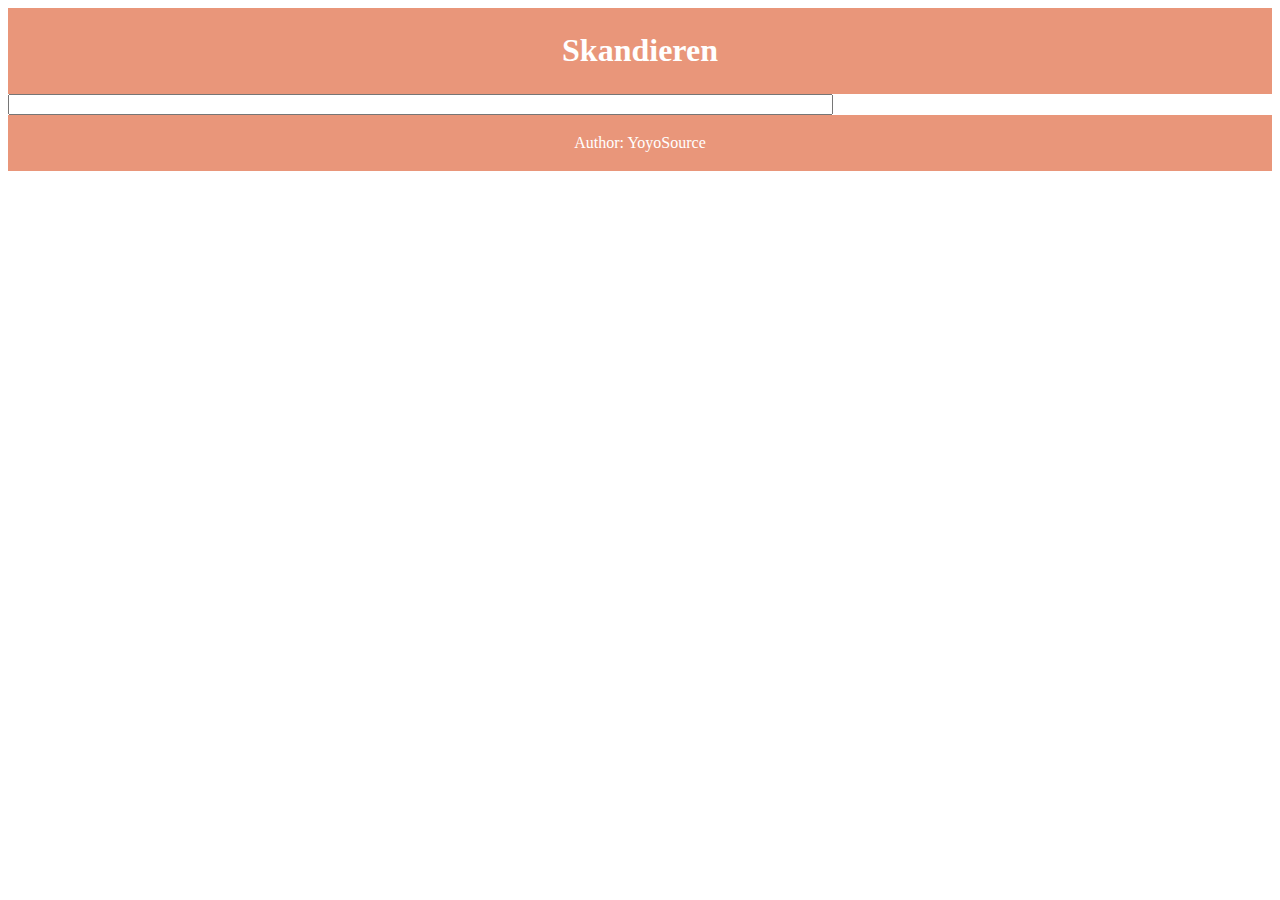
==== src/main/resources/index.html @ a7676120 "Initial index.html" ====
<!DOCTYPE html>
<html>
    <head>
        <style>
            header {
                text-align: center;
                padding: 3px;
                background-color: DarkSalmon;
                color: white;
            }
            footer {
                text-align: center;
                padding: 3px;
                background-color: DarkSalmon;
                color: white;
            }
        </style>
    </head>

    <body>
        <header>
            <h1>Skandieren</h1>
        </header>

        <input type="text" size="100%">

        <footer>
            <p>Author: YoyoSource</p>
        </footer>
    </body>
</html>
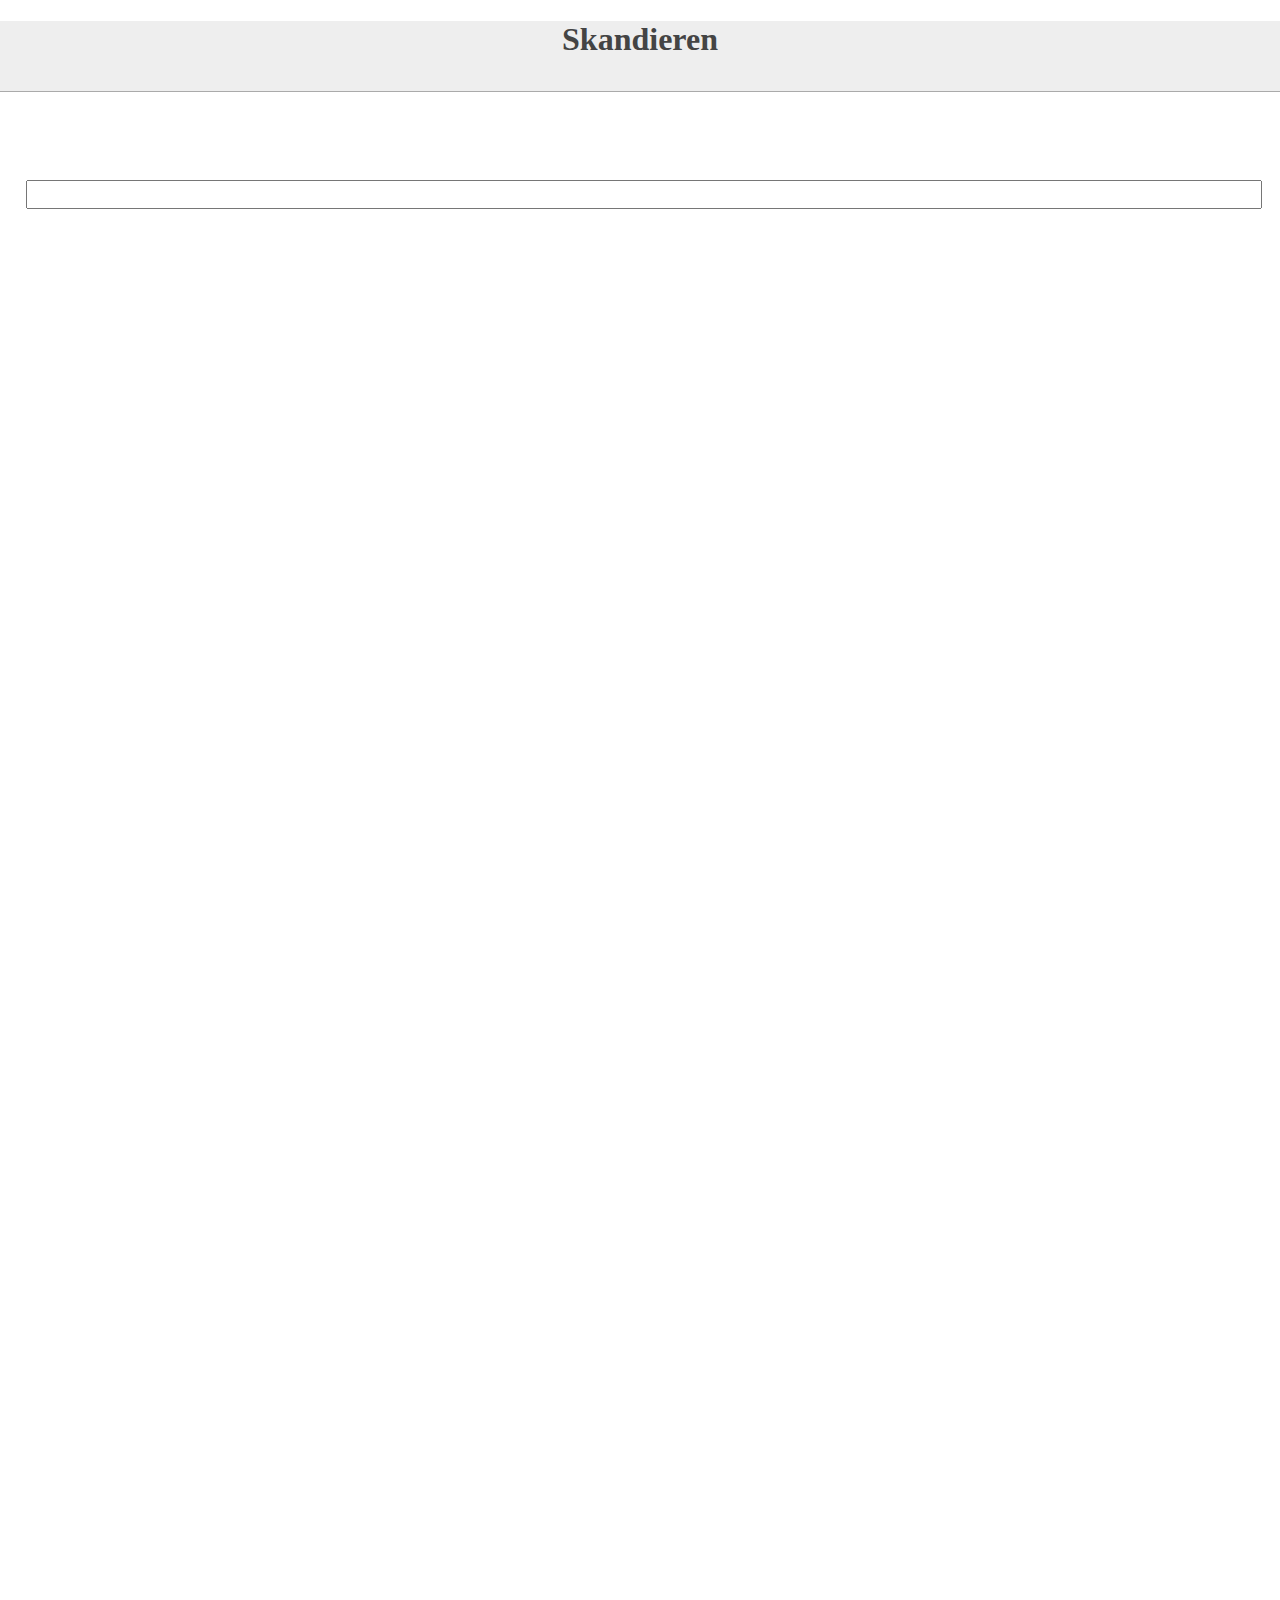
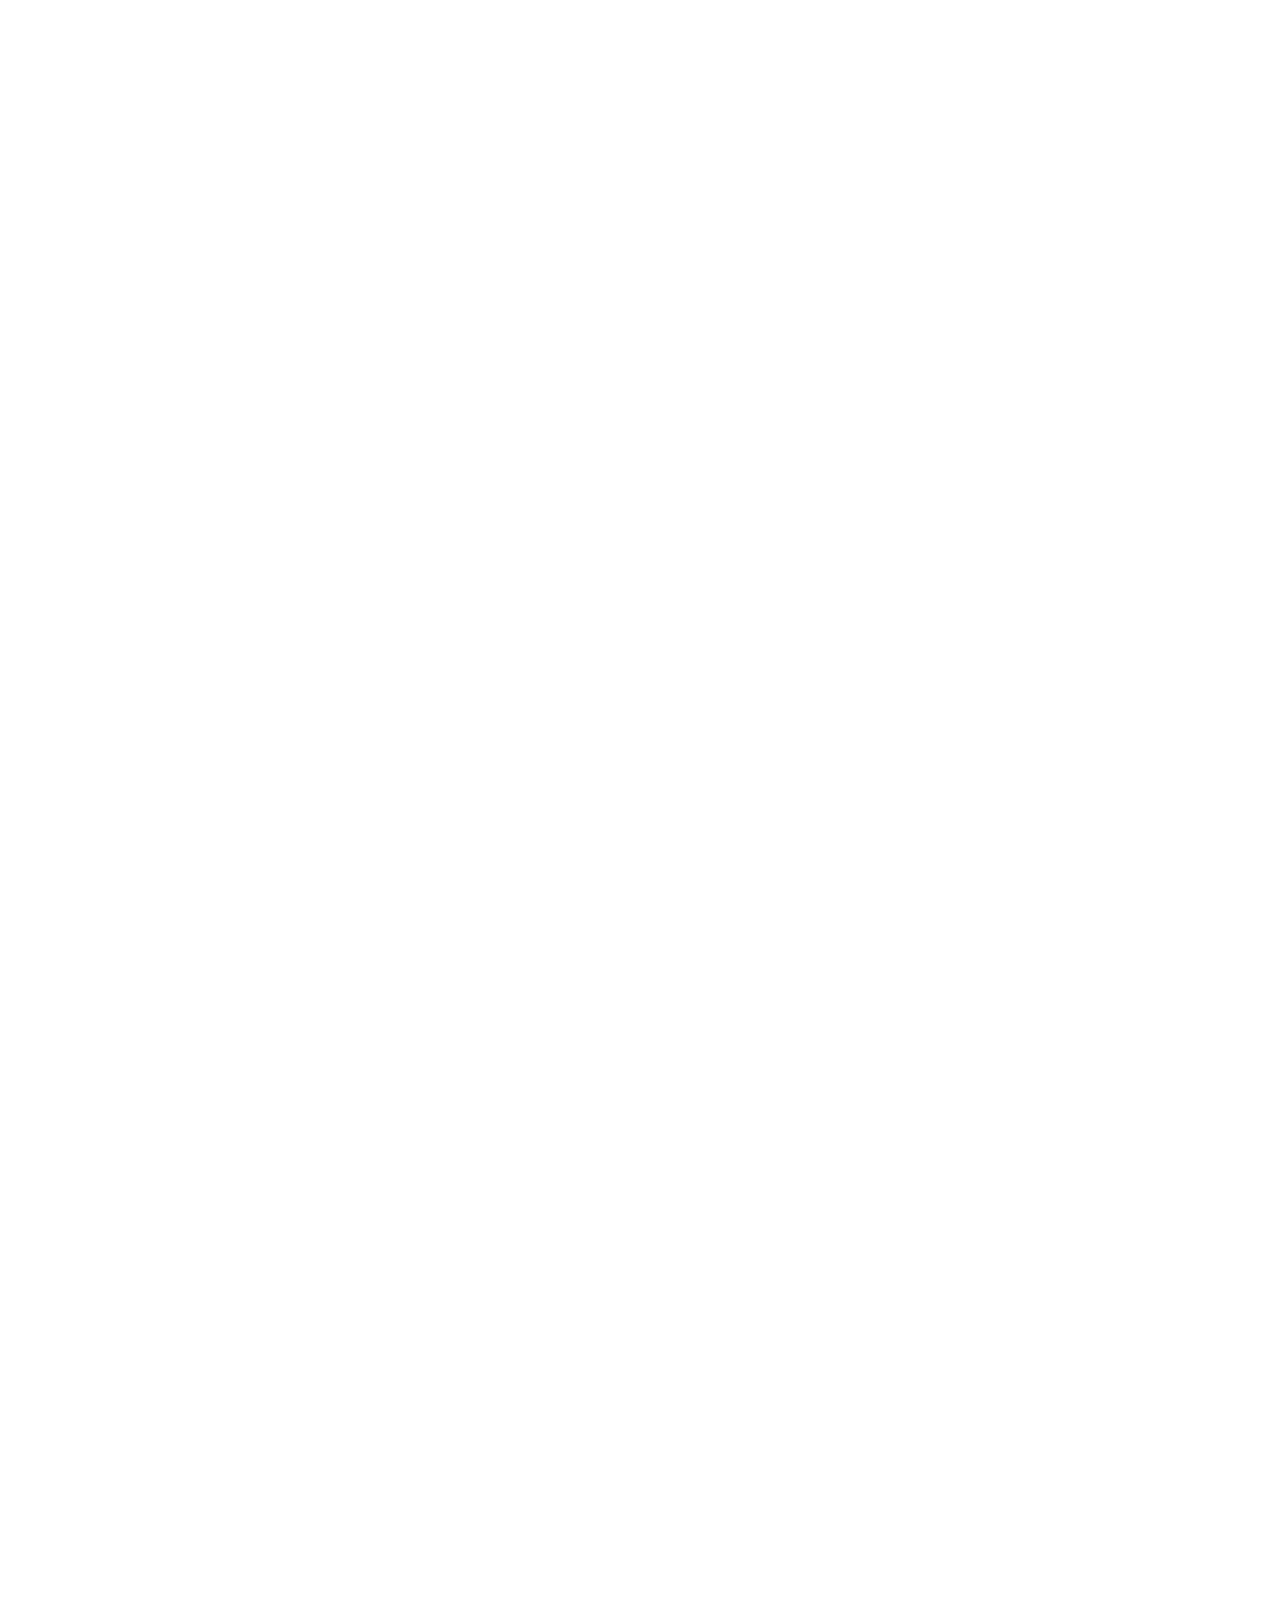
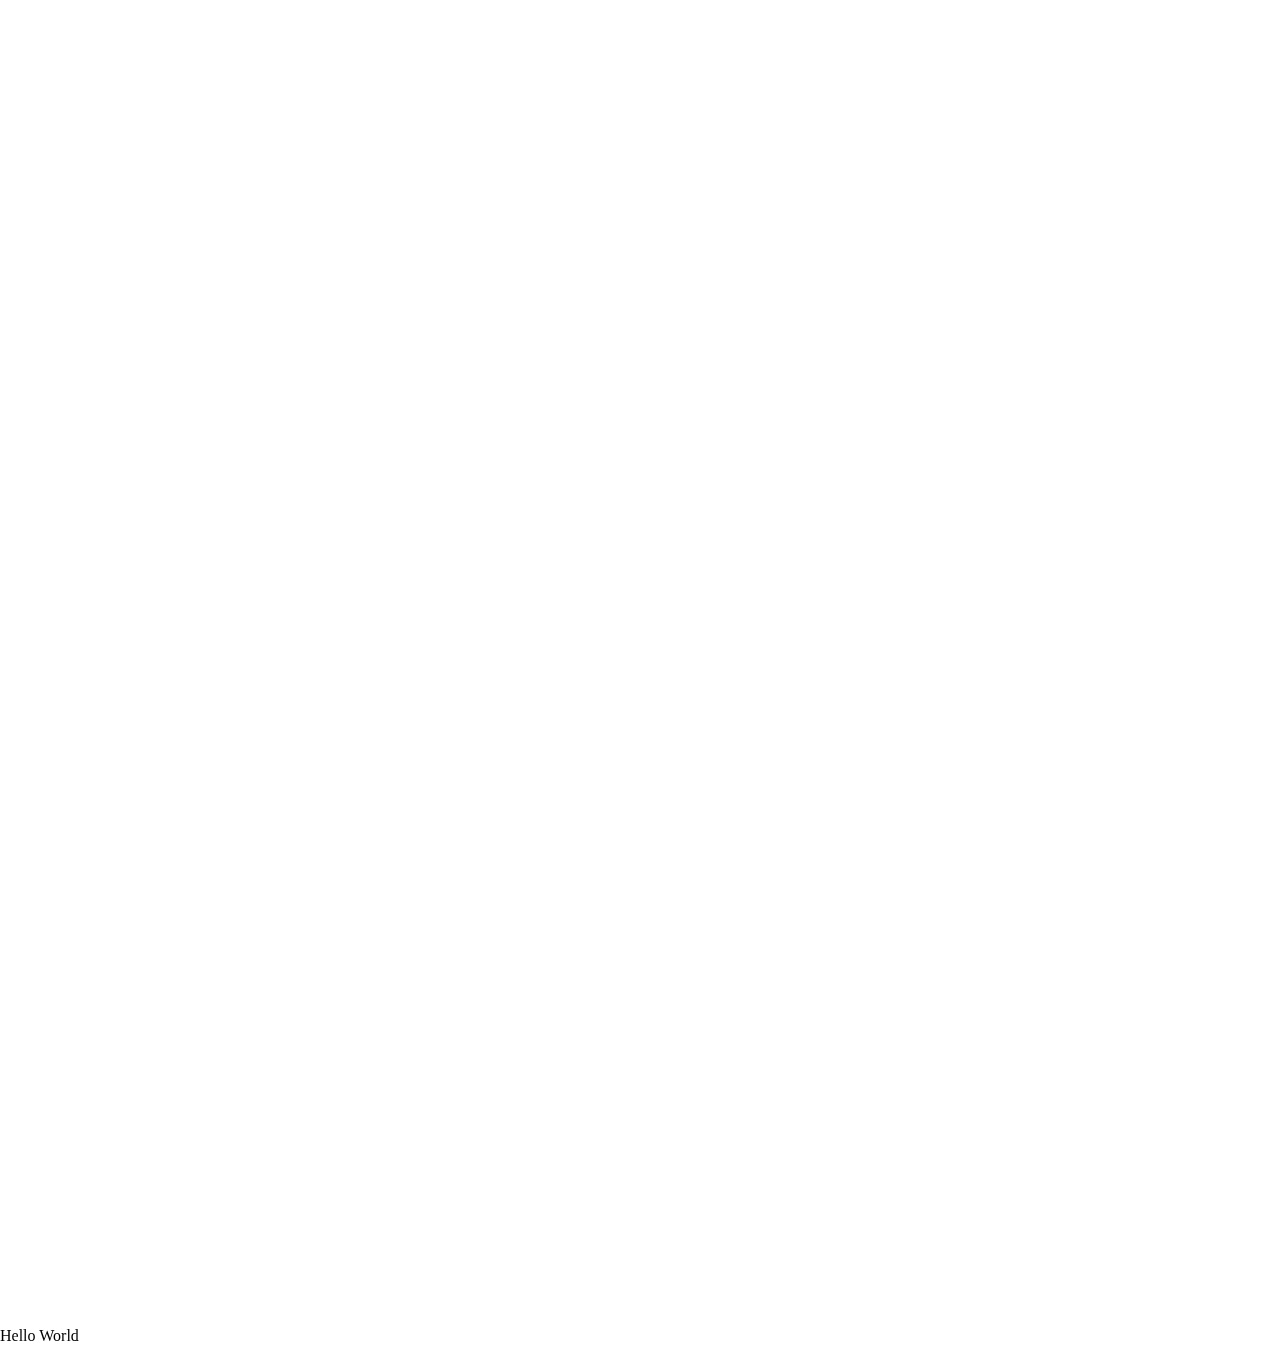
==== commit 76b4d6c1: "Add default.css" ====
--- a/src/main/resources/index.html
+++ b/src/main/resources/index.html
@@ -1,20 +1,9 @@
 <!DOCTYPE html>
 <html>
     <head>
-        <style>
-            header {
-                text-align: center;
-                padding: 3px;
-                background-color: DarkSalmon;
-                color: white;
-            }
-            footer {
-                text-align: center;
-                padding: 3px;
-                background-color: DarkSalmon;
-                color: white;
-            }
-        </style>
+        <meta charset="utf-8" />
+        <title>Skandieren</title>
+        <link rel="stylesheet" type="text/css" href="default.css">
     </head>
 
     <body>
@@ -22,10 +11,11 @@
             <h1>Skandieren</h1>
         </header>
 
-        <input type="text" size="100%">
+        <section class="Content">
+            <br>
 
-        <footer>
-            <p>Author: YoyoSource</p>
-        </footer>
+            <input type="text">
+            <br><br><br><br><br><br><br><br><br><br><br><br><br><br><br><br><br><br><br><br><br><br><br><br><br><br><br><br><br><br><br><br><br><br><br><br><br><br><br><br><br><br><br><br><br><br><br><br><br><br><br><br><br><br><br><br><br><br><br><br><br><br><br><br><br><br><br><br><br><br><br><br><br><br><br><br><br><br><br><br><br><br><br><br><br><br><br><br><br><br><br><br><br><br><br><br><br><br><br><br><br><br><br><br><br><br><br><br><br><br><br><br><br><br><br><br><br><br><br><br><br><br><br><br><br><br><br><br><br><br><br><br><br><br><br><br><br><br><br><br><br><br><br><br><br><br><br><br><br><br><br><br><br><br><br><br><br><br><br><br><br><br><br><br><br><br><br><br><br><br><br><br><br><br><br><br><br><br><br><br><br><br><br><br><br><br><br><br><br><br><br><br><br><br><br><br><br><br><br><br><br><br><br><br><br><br><br><br><br><br><br><br><br><br><br><br><br><br><br><br><br><br><br><br><br><br><br><br><br><br><br><br><br><br><br><br><br><br><br><br><p>Hello World</p>
+        </section>
     </body>
 </html>--- a/src/main/resources/default.css
+++ b/src/main/resources/default.css
@@ -0,0 +1,36 @@
+body {
+    margin: 0;
+    padding: 0;
+    border: 0;
+    outline: 0;
+    background: transparent;
+}
+
+header {
+    height: 70px;
+    text-align: center;
+    background-color: #eeeeee;
+    color: #444444;
+
+    border-bottom: 1px solid #aaaaaa;
+
+    position: -webkit-sticky;
+    position: sticky;
+    # position: absolute;
+    top: 0px;
+    width: 100%;
+}
+
+.Content {
+  top: 70px;
+  height: 80%;
+  position: relative;
+  overflow: auto;
+  width: 100%;
+}
+
+input {
+    font-size: 20px;
+    margin-left: 2%;
+    width: 96%;
+}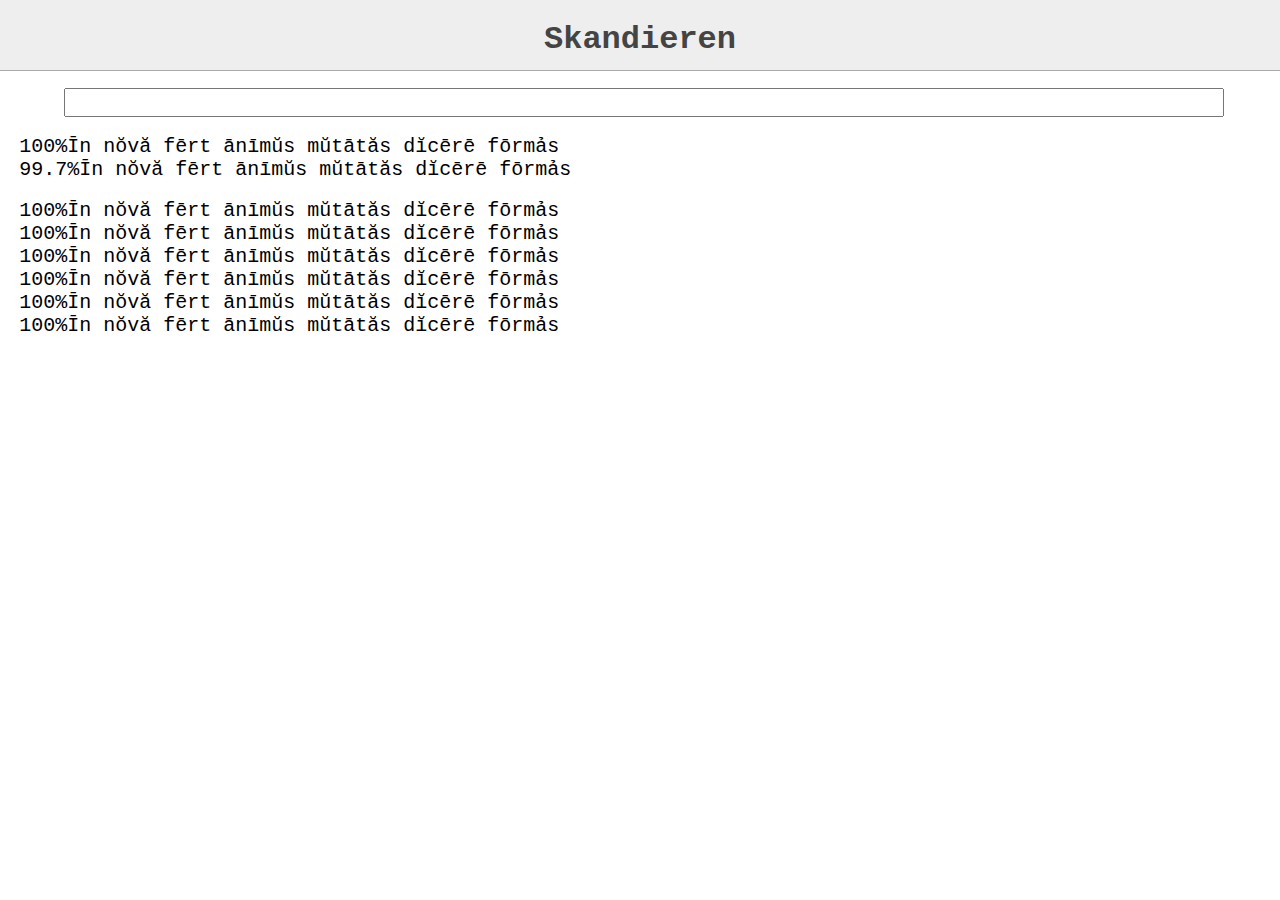
==== commit 17f5107c: "Update index.html" ====
--- a/src/main/resources/index.html
+++ b/src/main/resources/index.html
@@ -11,11 +11,18 @@
             <h1>Skandieren</h1>
         </header>
 
-        <section class="Content">
-            <br>
-
-            <input type="text">
-            <br><br><br><br><br><br><br><br><br><br><br><br><br><br><br><br><br><br><br><br><br><br><br><br><br><br><br><br><br><br><br><br><br><br><br><br><br><br><br><br><br><br><br><br><br><br><br><br><br><br><br><br><br><br><br><br><br><br><br><br><br><br><br><br><br><br><br><br><br><br><br><br><br><br><br><br><br><br><br><br><br><br><br><br><br><br><br><br><br><br><br><br><br><br><br><br><br><br><br><br><br><br><br><br><br><br><br><br><br><br><br><br><br><br><br><br><br><br><br><br><br><br><br><br><br><br><br><br><br><br><br><br><br><br><br><br><br><br><br><br><br><br><br><br><br><br><br><br><br><br><br><br><br><br><br><br><br><br><br><br><br><br><br><br><br><br><br><br><br><br><br><br><br><br><br><br><br><br><br><br><br><br><br><br><br><br><br><br><br><br><br><br><br><br><br><br><br><br><br><br><br><br><br><br><br><br><br><br><br><br><br><br><br><br><br><br><br><br><br><br><br><br><br><br><br><br><br><br><br><br><br><br><br><br><br><br><br><br><br><br><p>Hello World</p>
+        <section class="content">
+            <br><input type="text"><br><br>
+            <div>
+                <div class="percent">100%</div><div class="text">Īn nŏvă fērt ānīmŭs mŭtātăs dĭcērē fōrmảs</div>
+                <div class="percent">99.7%</div><div class="text">Īn nŏvă fērt ānīmŭs mŭtātăs dĭcērē fōrmảs</div><br>
+                <div class="percent">100%</div><div class="text">Īn nŏvă fērt ānīmŭs mŭtātăs dĭcērē fōrmảs</div>
+                <div class="percent">100%</div><div class="text">Īn nŏvă fērt ānīmŭs mŭtātăs dĭcērē fōrmảs</div>
+                <div class="percent">100%</div><div class="text">Īn nŏvă fērt ānīmŭs mŭtātăs dĭcērē fōrmảs</div>
+                <div class="percent">100%</div><div class="text">Īn nŏvă fērt ānīmŭs mŭtātăs dĭcērē fōrmảs</div>
+                <div class="percent">100%</div><div class="text">Īn nŏvă fērt ānīmŭs mŭtātăs dĭcērē fōrmảs</div>
+                <div class="percent">100%</div><div class="text">Īn nŏvă fērt ānīmŭs mŭtātăs dĭcērē fōrmảs</div>
+            </div>
         </section>
     </body>
 </html>--- a/src/main/resources/default.css
+++ b/src/main/resources/default.css
@@ -4,6 +4,8 @@
     border: 0;
     outline: 0;
     background: transparent;
+
+    font-family:Consolas,Monaco,Lucida Console,Liberation Mono,DejaVu Sans Mono,Bitstream Vera Sans Mono,Courier New, monospace;
 }
 
 header {
@@ -14,23 +16,38 @@
 
     border-bottom: 1px solid #aaaaaa;
 
-    position: -webkit-sticky;
-    position: sticky;
-    # position: absolute;
+    position: absolute;
+    position: fixed;
     top: 0px;
     width: 100%;
+    z-index: 10;
 }
 
-.Content {
-  top: 70px;
-  height: 80%;
-  position: relative;
-  overflow: auto;
-  width: 100%;
+.content {
+    top:70px;
+    position:relative;
+    height:100%;
+    width:100%;
+    overflow:auto;
 }
 
 input {
+    font-family:Consolas,Monaco,Lucida Console,Liberation Mono,DejaVu Sans Mono,Bitstream Vera Sans Mono,Courier New, monospace;
     font-size: 20px;
-    margin-left: 2%;
-    width: 96%;
+    margin-left: 5%;
+    width: 90%;
+}
+
+.percent {
+    font-size: 20px;
+    align: right;
+    margin-left: 1.5%;
+    padding-left: -0.5%;
+    float: left;
+}
+
+.text {
+    font-size: 20px;
+    margin-left: 5%;
+    width: 90%;
 }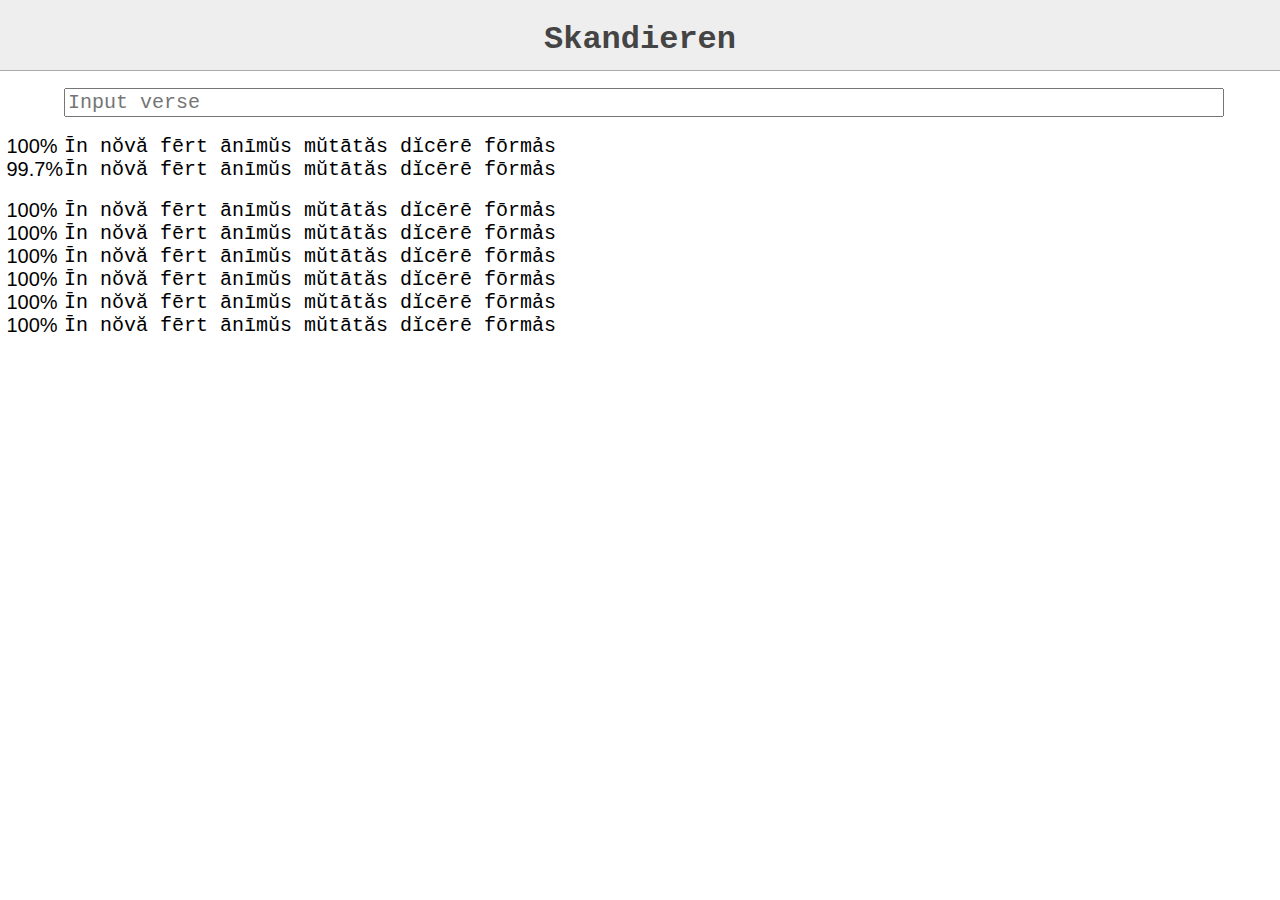
==== commit 521fbe81: "Add index.js Update index.html Update index.css" ====
--- a/src/main/resources/index.html
+++ b/src/main/resources/index.html
@@ -1,28 +1,38 @@
 <!DOCTYPE html>
 <html>
-    <head>
-        <meta charset="utf-8" />
-        <title>Skandieren</title>
-        <link rel="stylesheet" type="text/css" href="default.css">
-    </head>
+<head>
+    <meta charset="utf-8"/>
+    <title>Skandieren</title>
+    <link rel="stylesheet" type="text/css" href="index.css">
+    <script src="index.js"></script>
+</head>
 
-    <body>
-        <header>
-            <h1>Skandieren</h1>
-        </header>
+<body>
+<header>
+    <h1>Skandieren</h1>
+</header>
 
-        <section class="content">
-            <br><input type="text"><br><br>
-            <div>
-                <div class="percent">100%</div><div class="text">Īn nŏvă fērt ānīmŭs mŭtātăs dĭcērē fōrmảs</div>
-                <div class="percent">99.7%</div><div class="text">Īn nŏvă fērt ānīmŭs mŭtātăs dĭcērē fōrmảs</div><br>
-                <div class="percent">100%</div><div class="text">Īn nŏvă fērt ānīmŭs mŭtātăs dĭcērē fōrmảs</div>
-                <div class="percent">100%</div><div class="text">Īn nŏvă fērt ānīmŭs mŭtātăs dĭcērē fōrmảs</div>
-                <div class="percent">100%</div><div class="text">Īn nŏvă fērt ānīmŭs mŭtātăs dĭcērē fōrmảs</div>
-                <div class="percent">100%</div><div class="text">Īn nŏvă fērt ānīmŭs mŭtātăs dĭcērē fōrmảs</div>
-                <div class="percent">100%</div><div class="text">Īn nŏvă fērt ānīmŭs mŭtātăs dĭcērē fōrmảs</div>
-                <div class="percent">100%</div><div class="text">Īn nŏvă fērt ānīmŭs mŭtātăs dĭcērē fōrmảs</div>
-            </div>
-        </section>
-    </body>
+<section class="content">
+    <br><input type="text" onkeydown="getInputValue(event);" placeholder="Input verse" id="input"><br><br>
+    <div>
+        <div class="percent">100%</div>
+        <div class="text">Īn nŏvă fērt ānīmŭs mŭtātăs dĭcērē fōrmảs</div>
+        <div class="percent">99.7%</div>
+        <div class="text">Īn nŏvă fērt ānīmŭs mŭtātăs dĭcērē fōrmảs</div>
+        <br>
+        <div class="percent">100%</div>
+        <div class="text">Īn nŏvă fērt ānīmŭs mŭtātăs dĭcērē fōrmảs</div>
+        <div class="percent">100%</div>
+        <div class="text">Īn nŏvă fērt ānīmŭs mŭtātăs dĭcērē fōrmảs</div>
+        <div class="percent">100%</div>
+        <div class="text">Īn nŏvă fērt ānīmŭs mŭtātăs dĭcērē fōrmảs</div>
+        <div class="percent">100%</div>
+        <div class="text">Īn nŏvă fērt ānīmŭs mŭtātăs dĭcērē fōrmảs</div>
+        <div class="percent">100%</div>
+        <div class="text">Īn nŏvă fērt ānīmŭs mŭtātăs dĭcērē fōrmảs</div>
+        <div class="percent">100%</div>
+        <div class="text">Īn nŏvă fērt ānīmŭs mŭtātăs dĭcērē fōrmảs</div>
+    </div>
+</section>
+</body>
 </html>--- a/src/main/resources/index.css
+++ b/src/main/resources/index.css
@@ -0,0 +1,56 @@
+body {
+    margin: 0;
+    padding: 0;
+    border: 0;
+    outline: 0;
+    background: transparent;
+}
+
+header {
+    font-family:Consolas,Monaco,Lucida Console,Liberation Mono,DejaVu Sans Mono,Bitstream Vera Sans Mono,Courier New, monospace;
+    height: 70px;
+    text-align: center;
+    background-color: #eeeeee;
+    color: #444444;
+
+    border-bottom: 1px solid #aaaaaa;
+
+    position: absolute;
+    position: fixed;
+    top: 0px;
+    width: 100%;
+    z-index: 10;
+}
+
+.content {
+    top:70px;
+    position:relative;
+    height:100%;
+    width:100%;
+    overflow:auto;
+}
+
+input {
+    font-family:Consolas,Monaco,Lucida Console,Liberation Mono,DejaVu Sans Mono,Bitstream Vera Sans Mono,Courier New, monospace;
+    font-size: 20px;
+    margin-left: 5%;
+    width: 90%;
+}
+
+#input {
+}
+
+.percent {
+    font-size: 20px;
+    align: right;
+    margin-left: 0.5%;
+    float: left;
+    font-family:Arial;
+}
+
+.text {
+    font-family:Consolas,Monaco,Lucida Console,Liberation Mono,DejaVu Sans Mono,Bitstream Vera Sans Mono,Courier New, monospace;
+    font-size: 20px;
+    margin-left: 5%;
+    width: 90%;
+}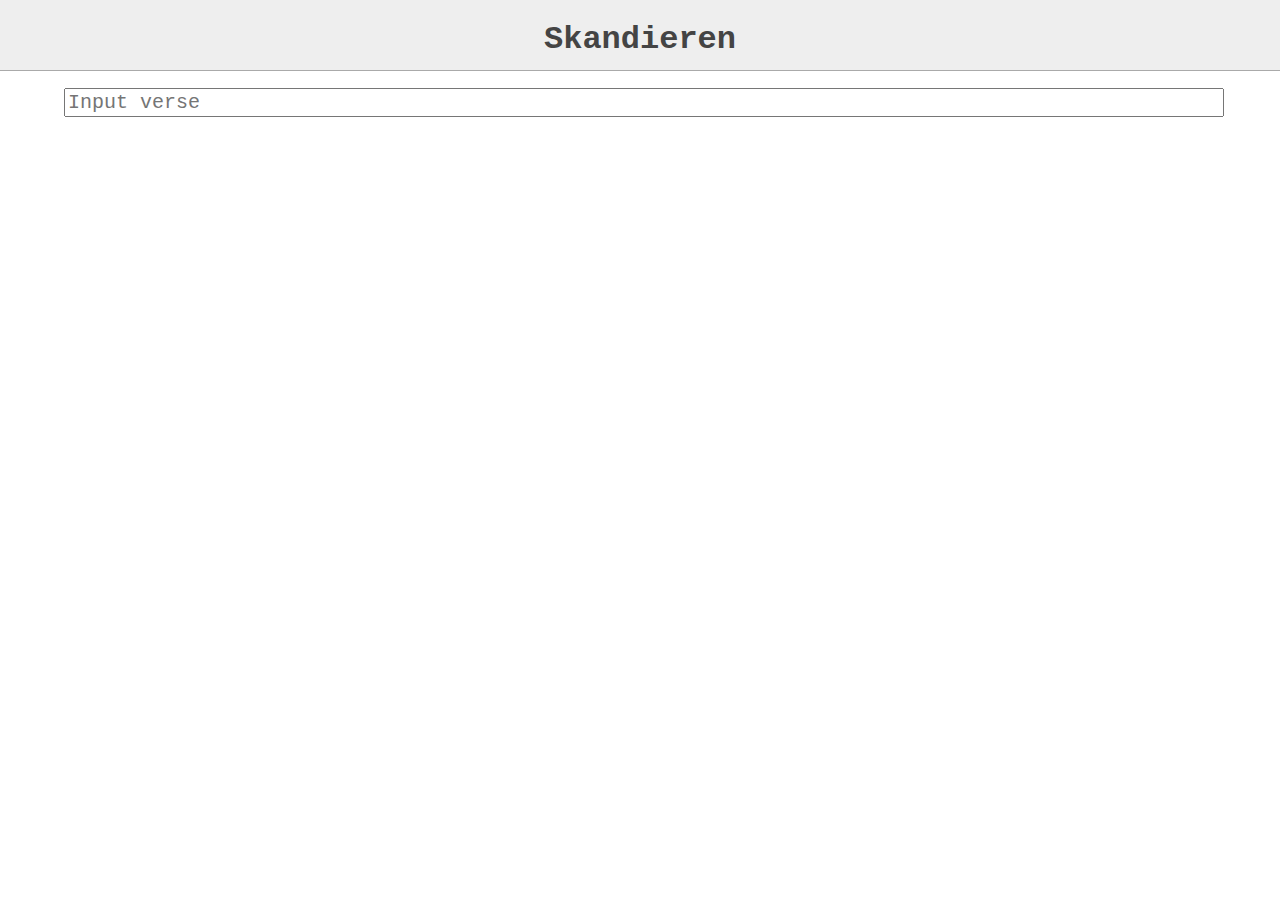
==== commit 740a845f: "Update index.css Update index.html Update index.js" ====
--- a/src/main/resources/index.html
+++ b/src/main/resources/index.html
@@ -14,25 +14,7 @@
 
 <section class="content">
     <br><input type="text" onkeydown="getInputValue(event);" placeholder="Input verse" id="input"><br><br>
-    <div>
-        <div class="percent">100%</div>
-        <div class="text">Īn nŏvă fērt ānīmŭs mŭtātăs dĭcērē fōrmảs</div>
-        <div class="percent">99.7%</div>
-        <div class="text">Īn nŏvă fērt ānīmŭs mŭtātăs dĭcērē fōrmảs</div>
-        <br>
-        <div class="percent">100%</div>
-        <div class="text">Īn nŏvă fērt ānīmŭs mŭtātăs dĭcērē fōrmảs</div>
-        <div class="percent">100%</div>
-        <div class="text">Īn nŏvă fērt ānīmŭs mŭtātăs dĭcērē fōrmảs</div>
-        <div class="percent">100%</div>
-        <div class="text">Īn nŏvă fērt ānīmŭs mŭtātăs dĭcērē fōrmảs</div>
-        <div class="percent">100%</div>
-        <div class="text">Īn nŏvă fērt ānīmŭs mŭtātăs dĭcērē fōrmảs</div>
-        <div class="percent">100%</div>
-        <div class="text">Īn nŏvă fērt ānīmŭs mŭtātăs dĭcērē fōrmảs</div>
-        <div class="percent">100%</div>
-        <div class="text">Īn nŏvă fērt ānīmŭs mŭtātăs dĭcērē fōrmảs</div>
-    </div>
+    <div id="output"/>
 </section>
 </body>
 </html>--- a/src/main/resources/index.css
+++ b/src/main/resources/index.css
@@ -40,6 +40,9 @@
 #input {
 }
 
+#output {
+}
+
 .percent {
     font-size: 20px;
     align: right;
@@ -53,4 +56,5 @@
     font-size: 20px;
     margin-left: 5%;
     width: 90%;
+    padding-left: 3px;
 }